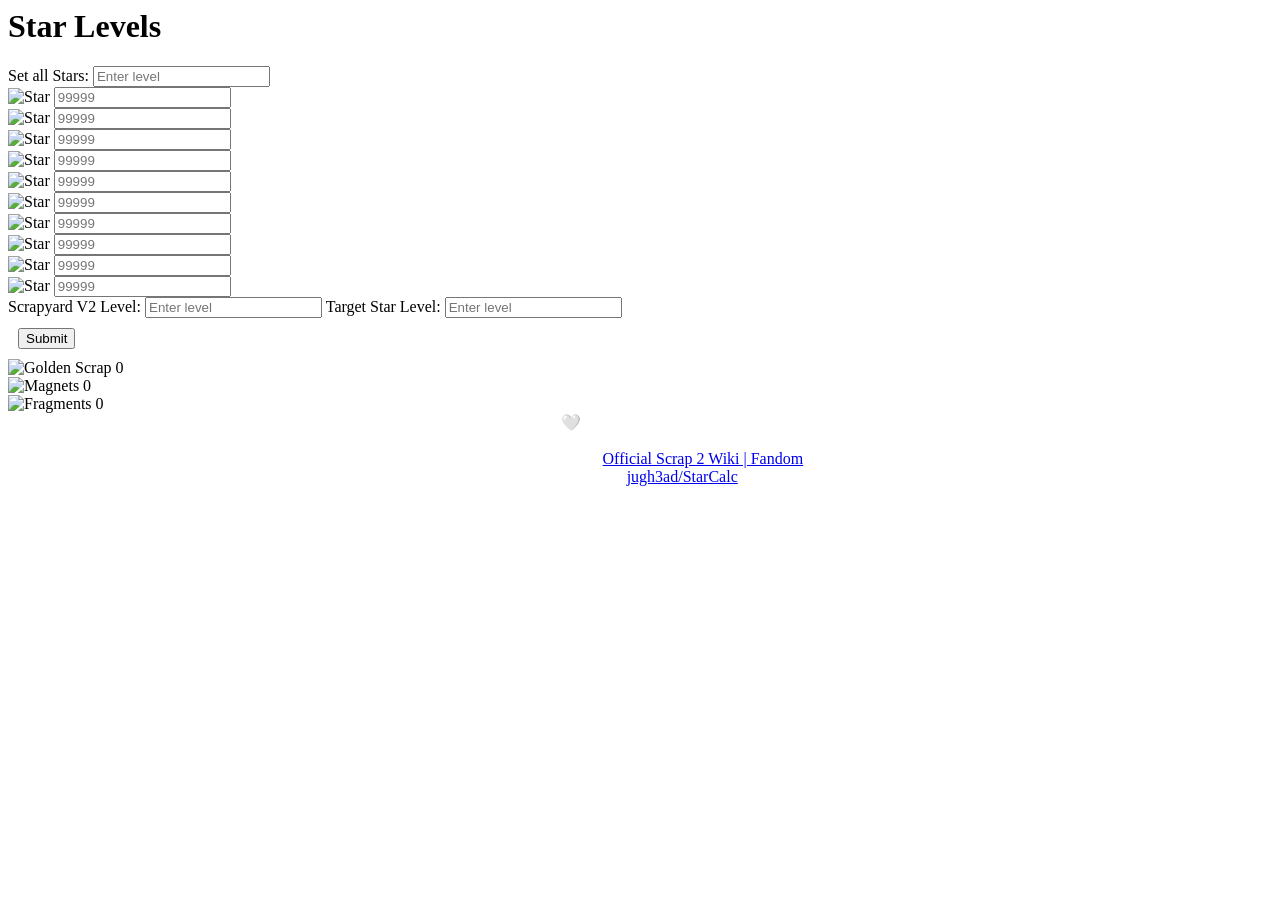
==== index-full.html @ 57441845 "Update index-full.html" ====
<html xmlns="http://www.w3.org/1999/xhtml">
<head>
    <title>StarCalc</title>
    <meta name="viewport" content="width=device-width, initial-scale=1.0">
    <link type="text/css" rel="stylesheet" href="css/bootstrap.min.css" media="screen,projection"/>
    <link type="text/css" rel="stylesheet" href="css/site-min.css" media="screen,projection"/>

</head>
<body>
<h1 class="text-center">Star Levels</h1>
<div class="text-center">Set all Stars: <input id="setAll" type="number" placeholder="Enter level" onchange="setAll()"></div>
<div class="d-grid gap-3">
    <div class="container">
        <div class="row d-flex justify-content-evenly">
            <div class="col starContainer">
                <label class="text-center">
                    <img class="starIcon" alt="Star">
                    <input class="starInput centered" id="inpStar1" type="text" placeholder="99999" maxlength="5" onkeypress="isNumber(event)">
                </label>
            </div>
            <div class="col starContainer">
                <label class="text-center">
                    <img class="starIcon" alt="Star">
                    <input class="starInput centered" id="inpStar2" type="text" placeholder="99999" maxlength="5" onkeypress="isNumber(event)">
                </label>
            </div>
        </div>
        <div class="row d-flex justify-content-evenly">
            <div class="col starContainer">
                <label class="text-center">
                    <img class="starIcon" alt="Star">
                    <input class="starInput centered" id="inpStar3" type="text" placeholder="99999" maxlength="5" onkeypress="isNumber(event)">
                </label>
            </div>
            <div class="col starContainer">
                <label class="text-center">
                    <img class="starIcon" alt="Star">
                    <input class="starInput centered" id="inpStar4" type="text" placeholder="99999" maxlength="5" onkeypress="isNumber(event)">
                </label>
            </div>
            <div class="col starContainer">
                <label class="text-center">
                    <img class="starIcon" alt="Star">
                    <input class="starInput centered" id="inpStar5" type="text" placeholder="99999" maxlength="5" onkeypress="isNumber(event)">
                </label>
            </div>
        </div>
        <div class="row d-flex justify-content-evenly">
            <div class="col starContainer">
                <label class="text-center">
                    <img class="starIcon" alt="Star">
                    <input class="starInput centered" id="inpStar6" type="text" placeholder="99999" maxlength="5" onkeypress="isNumber(event)">
                </label>
            </div>
            <div class="col starContainer">
                <label class="text-center">
                    <img class="starIcon" alt="Star">
                    <input class="starInput centered" id="inpStar7" type="text" placeholder="99999" maxlength="5" onkeypress="isNumber(event)">
                </label>
            </div>
            <div class="col starContainer">
                <label class="text-center">
                    <img class="starIcon" alt="Star">
                    <input class="starInput centered" id="inpStar8" type="text" placeholder="99999" maxlength="5" onkeypress="isNumber(event)">
                </label>
            </div>
        </div>
        <div class="row d-flex justify-content-evenly">
            <div class="col starContainer">
                <label class="text-center">
                    <img class="starIcon" alt="Star">
                    <input class="starInput centered" id="inpStar9" type="text" placeholder="99999" maxlength="5" onkeypress="isNumber(event)">
                </label>
            </div>
            <div class="col starContainer">
                <label class="text-center">
                    <img class="starIcon" alt="Star">
                    <input class="starInput centered" id="inpStar10" type="text" placeholder="99999" maxlength="5" onkeypress="isNumber(event)">
                </label>
            </div>
        </div>
    </div>
    <div class="input-group-sm">
        <label class="text-center">
            <span class="h3 w-50">Scrapyard V2 Level:</span>
            <input class="w-25" id="v2" type="number" placeholder="Enter level">
        </label>

        <label class="text-center">
            <span class="h3 w-50">Target Star Level:</span>
            <input class="w-25" id="target" type="number" placeholder="Enter level">
        </label>
        <div class="text-center" style="padding: 10px;">
            <button class="btn btn-primary" onclick="calculate()" >Submit</button>
        </div>
    </div>

    <div class="container">
        <div class="flex-column">
            <div class="flex-row">
                <img class="gsIcon" alt="Golden Scrap">
                <label class="text-center">
                    <span class="h3 dispInput" id="gs">0</span>
                </label>
            </div>
            <div class="flex-row">
                <img class="magIcon" alt="Magnets">
                <label class="text-center">
                    <span class="h3 dispInput" id="mag">0</span>
                </label>
            </div>
            <div class="flex-row">
                <img class="fragmentIcon" alt="Fragments">
                <label class="text-center">
                    <span class="h3 dispInput" id="fragment">0</span>
                </label>
            </div>
        </div>
    </div>
</div>
<div style="color:white; text-align:center;">Designed with 🤍 by ScrapObsession's very own Dom</div>
<div style="color:white; text-align:center;">Meticulous coded and tested by Jugh3ad</div>
<div style="color:white; text-align:center;">Images courtesy of <a href="https://official-scrap-2.fandom.com/">Official Scrap 2 Wiki | Fandom</a></div>
<div style="color:white; text-align:center;">Forked from <a href="https://github.com/jugh3ad/StarCalc">jugh3ad/StarCalc</a></div>

<script type="text/javascript" src="js/bootstrap.bundle.min.js"></script>
<script type="text/javascript" src="js/site-min.js"></script>
</body>
</html>
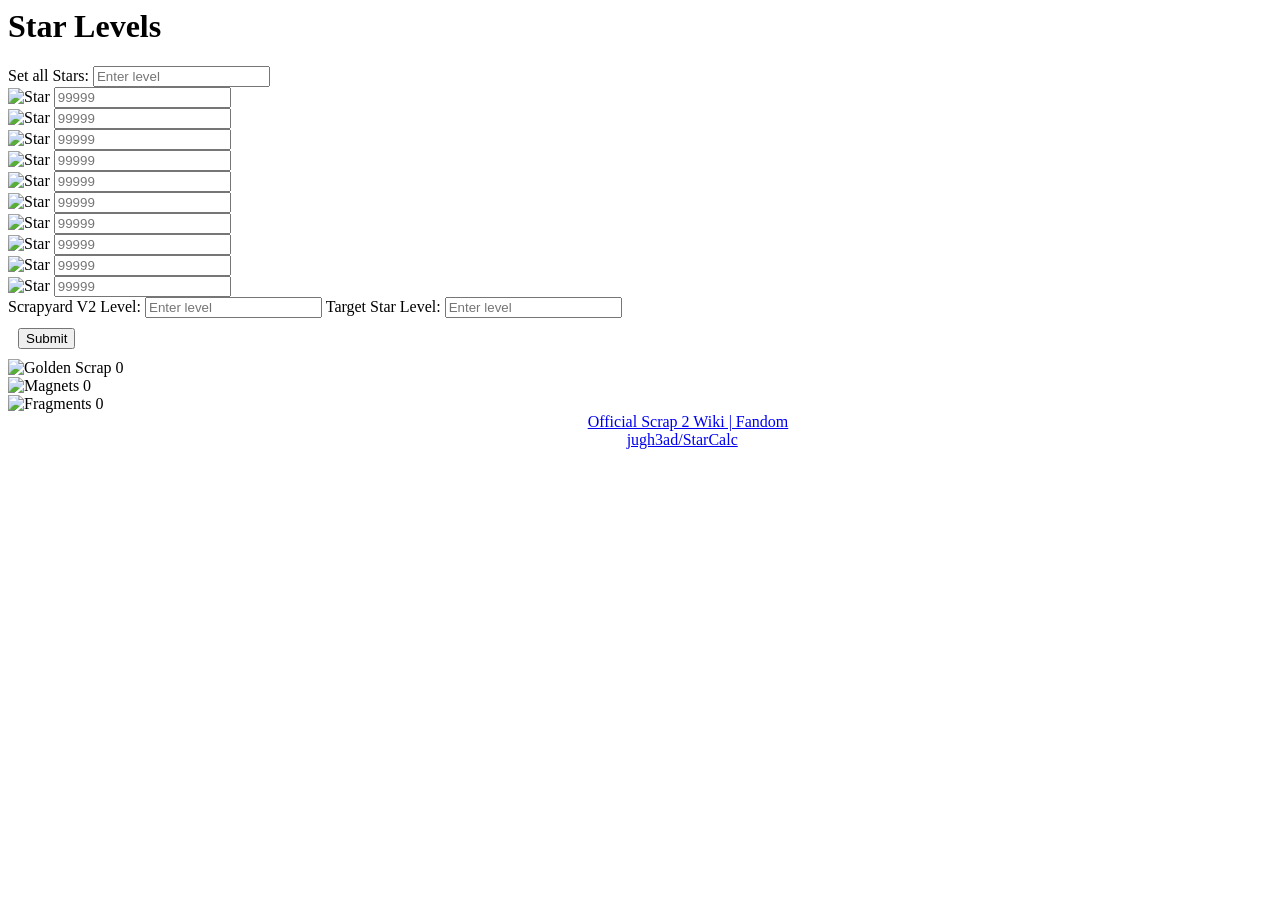
==== commit 3915af73: "Update index-full.html" ====
--- a/index-full.html
+++ b/index-full.html
@@ -118,9 +118,8 @@
         </div>
     </div>
 </div>
-<div style="color:white; text-align:center;">Designed with 🤍 by ScrapObsession's very own Dom</div>
-<div style="color:white; text-align:center;">Meticulous coded and tested by Jugh3ad</div>
-<div style="color:white; text-align:center;">Images courtesy of <a href="https://official-scrap-2.fandom.com/">Official Scrap 2 Wiki | Fandom</a></div>
+
+<div style="color:white; text-align:center;">Images source <a href="https://official-scrap-2.fandom.com/">Official Scrap 2 Wiki | Fandom</a></div>
 <div style="color:white; text-align:center;">Forked from <a href="https://github.com/jugh3ad/StarCalc">jugh3ad/StarCalc</a></div>
 
 <script type="text/javascript" src="js/bootstrap.bundle.min.js"></script>
